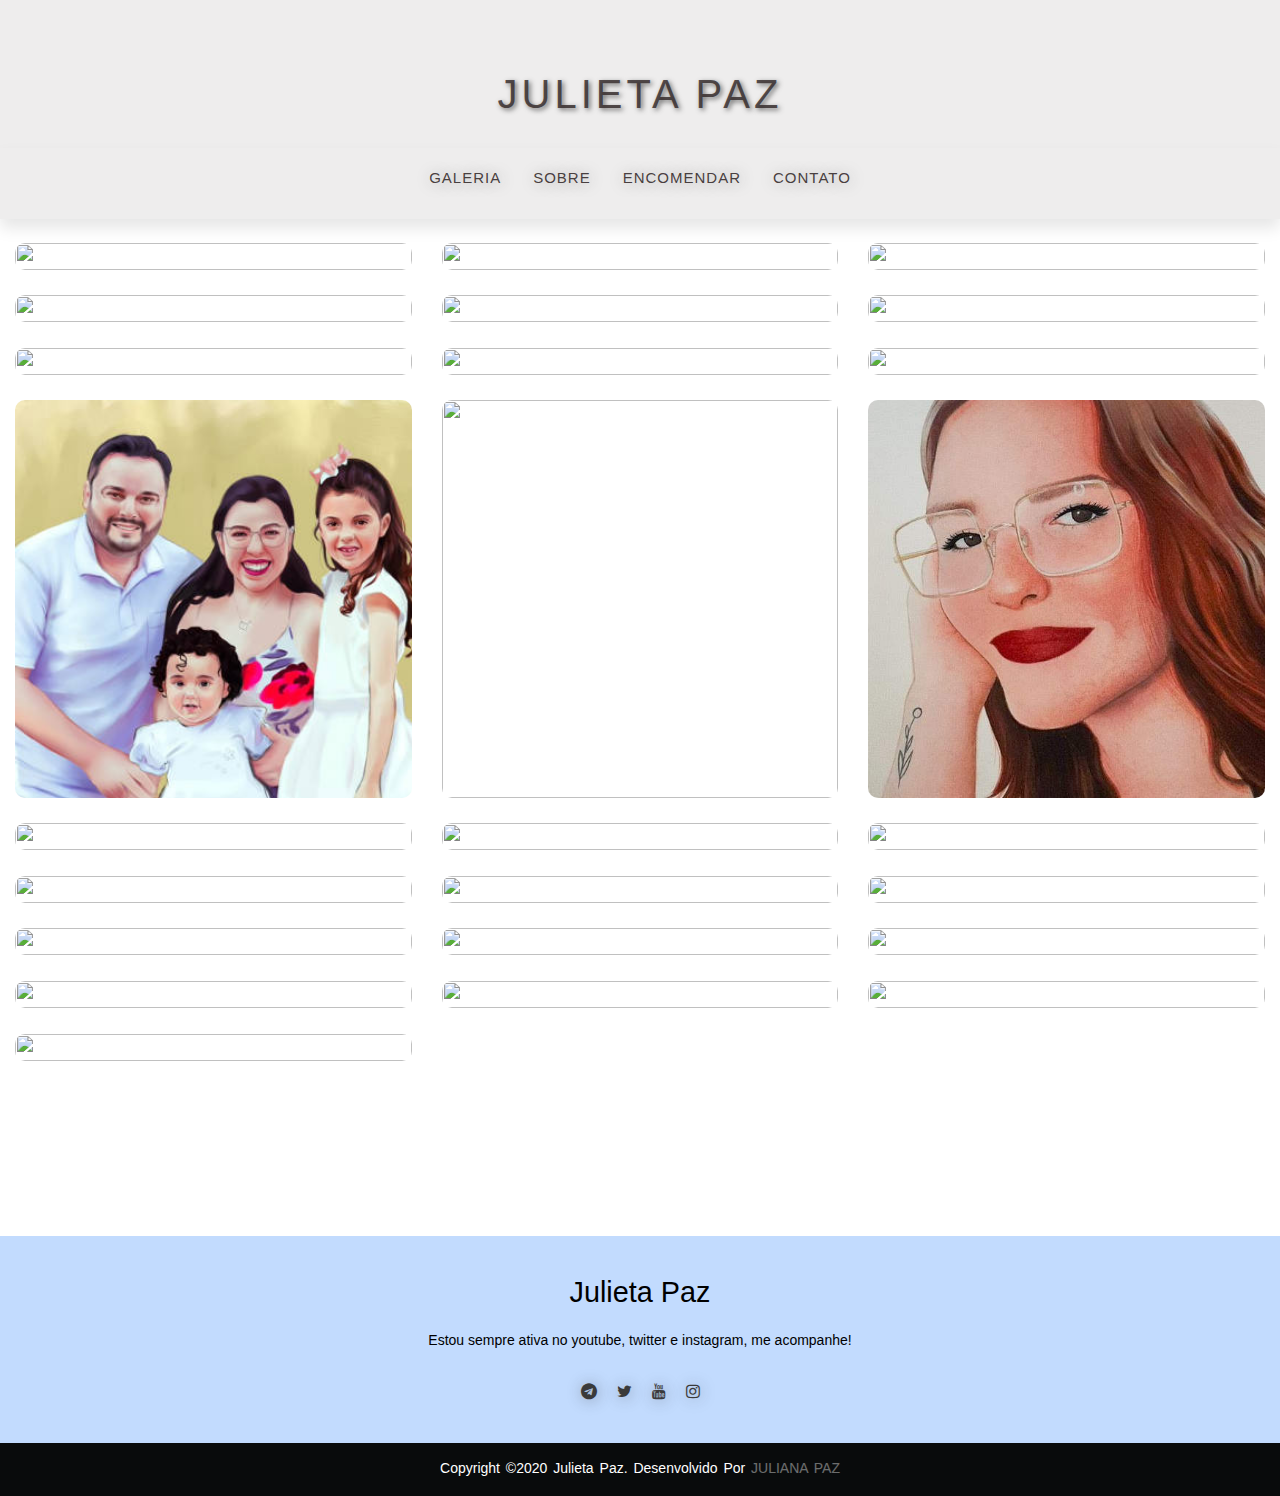
==== index.html @ 73399c8e "Versao final do site" ====
<!DOCTYPE html>
<html lang="pt-BR">
<head>
    <meta charset="UTF-8">
    <meta http-equiv="X-UA-Compatible" content="IE=edge">
    <meta name="viewport" content="width=device-width, initial-scale=1.0">
    <title>Julieta Paz - Galeria</title>
    <link rel="stylesheet" href="style.css">
    <link rel="stylesheet" href="navbar.css">
    <link rel="stylesheet" href="footer.css">
    <link rel="stylesheet" href="bootstrap/css/bootstrap.min.css"> 
    <script src="js.js"></script>
    <link rel="shortcut icon" href="imagens/favicon.ico" type="image/x-icon">       
    <link rel="stylesheet" href="https://maxcdn.bootstrapcdn.com/bootstrap/4.5.2/css/bootstrap.min.css">
    <link rel="stylesheet" type="text/css" href="https://cdnjs.cloudflare.com/ajax/libs/fancybox/3.5.7/jquery.fancybox.css">
    <script src="https://ajax.googleapis.com/ajax/libs/jquery/3.5.1/jquery.min.js"></script>
    <script src="https://cdnjs.cloudflare.com/ajax/libs/fancybox/3.5.7/jquery.fancybox.min.js"></script>
    <link rel="stylesheet" href="https://cdnjs.cloudflare.com/ajax/libs/font-awesome/4.7.0/css/font-awesome.min.css">
    <script src="mobile-navbar.js"></script>
</head>
<body>

    <!--Cabeçalho da página-->
    <header>
        <nav>
          <h1 class="julieta-paz">Julieta Paz</h1>
          <div class="topnav" id="myTopnav">
            <a class="a-nav" href="index.html">Galeria</a>
            <a class="a-nav" href="pag2.html">Sobre</a>
            <a class="a-nav" href="pag3.html">Encomendar</a>
            <a class="a-nav" href="pag4.html">Contato</a>
            <a href="javascript:void(0);" class="icon icon-right" onclick="myFunction()">
              <i class="fa fa-bars"></i>
            </a>
          </div>
        </nav>
      </header> 
    <!--Fim do cabeçalho da página-->
    
    <!--Conteúdo da página-->  
    <main>
        <div class="container-fluid">            
            <div class="row mt-4">
                <div class="item col-sm-6 col-md-4 md-3">
                    <a href="imagens/imagem7.jpg" class="fancybox" data-fancybox="gallery1">
                        <img src="imagens/imagem7-7.jpg" class="img-style" alt="" width="100%" height="100%">
                    </a>
                </div>
                <div class="item col-sm-6 col-md-4 md-3">
                    <a href="imagens/imagem2.jpg" class="fancybox" data-fancybox="gallery1">
                        <img src="imagens/imagem2-2.jpg" class="img-style" alt="" width="100%" height="100%">
                    </a>
                </div>
                <div class="item col-sm-6 col-md-4 md-3">
                    <a href="imagens/imagem3.jpg" class="fancybox" data-fancybox="gallery1">
                        <img src="imagens/imagem3-3.jpg" class="img-style" alt="" width="100%" height="100%">
                    </a>
                </div>
                <div class="item col-sm-6 col-md-4 md-3">
                    <a href="imagens/imagem4.jpg" class="fancybox" data-fancybox="gallery1">
                        <img src="imagens/imagem4-4.jpg" class="img-style" alt="" width="100%" height="100%">
                    </a>
                </div>
                <div class="item col-sm-6 col-md-4 md-3">
                    <a href="imagens/imagem5.jpg" class="fancybox" data-fancybox="gallery1">
                        <img src="imagens/imagem5-5.jpg" class="img-style" alt="" width="100%" height="100%">
                    </a>
                </div>
                <div class="item col-sm-6 col-md-4 md-3">
                    <a href="imagens/imagem6.jpg" class="fancybox" data-fancybox="gallery1">
                        <img src="imagens/imagem6-6.jpg" class="img-style" alt="" width="100%" height="100%">
                    </a>
                </div>
                <div class="item col-sm-6 col-md-4 md-3">
                    <a href="imagens/imagem1.jpg" class="fancybox" data-fancybox="gallery1">
                        <img src="imagens/imagem1-1.jpg" class="img-style" alt="" width="100%" height="100%">
                    </a>
                </div>             
                <div class="item col-sm-6 col-md-4 md-3">
                    <a href="imagens/imagem8.jpg" class="fancybox" data-fancybox="gallery1">
                        <img src="imagens/imagem8-8.jpg" class="img-style" alt="" width="100%" height="100%">
                    </a>
                </div>
                
                <div class="item col-sm-6 col-md-4 md-3">
                    <a href="imagens/imagem10.jpg" class="fancybox" data-fancybox="gallery1">
                        <img src="imagens/imagem10-10.jpg" class="img-style" alt="" width="100%" height="100%">
                    </a>
                </div>
                <div class="item col-sm-6 col-md-4 md-3">
                    <a href="imagens/imagem24.jpg" class="fancybox" data-fancybox="gallery1">
                        <img src="imagens/imagem24-1.jpg" class="img-style" alt="" width="100%" height="100%">
                    </a>
                </div>
                <div class="item col-sm-6 col-md-4 md-3">
                    <a href="imagens/imagem11.jpg" class="fancybox" data-fancybox="gallery1">
                        <img src="imagens/imagem11-11.jpg" class="img-style" alt="" width="100%" height="100%">
                    </a>
                </div>
                <div class="item col-sm-6 col-md-4 md-3">
                    <a href="imagens/imagem21.jpg" class="fancybox" data-fancybox="gallery1">
                        <img src="imagens/imagem25-1.jpg" class="img-style" alt="" width="100%" height="100%">
                    </a>
                </div>
                <div class="item col-sm-6 col-md-4 md-3">
                    <a href="imagens/imagem9.jpg" class="fancybox" data-fancybox="gallery1">
                        <img src="imagens/imagem9-9.jpg" class="img-style" alt="" width="100%" height="100%">
                    </a>
                </div>
                <div class="item col-sm-6 col-md-4 md-3">
                    <a href="imagens/imagem13.jpg" class="fancybox" data-fancybox="gallery1">
                        <img src="imagens/imagem13-13.jpg" class="img-style" alt="" width="100%" height="100%">
                    </a>
                </div>
                <div class="item col-sm-6 col-md-4 md-3">
                    <a href="imagens/imagem14.jpg" class="fancybox" data-fancybox="gallery1">
                        <img src="imagens/imagem14-14.jpg" class="img-style" alt="" width="100%" height="100%">
                    </a>
                </div>
                <div class="item col-sm-6 col-md-4 md-3">
                    <a href="imagens/imagem15.jpg" class="fancybox" data-fancybox="gallery1">
                        <img src="imagens/imagem15-15.jpg" class="img-style" alt="" width="100%" height="100%">
                    </a>
                </div>
                <div class="item col-sm-6 col-md-4 md-3">
                    <a href="imagens/imagem12.jpg" class="fancybox" data-fancybox="gallery1">
                        <img src="imagens/imagem12-12.jpg" class="img-style" alt="" width="100%" height="100%">
                    </a>
                </div>
                <div class="item col-sm-6 col-md-4 md-3">
                    <a href="imagens/imagem22.jpg" class="fancybox" data-fancybox="gallery1">
                        <img src="imagens/imagem22-22.jpg" class="img-style" alt="" width="100%" height="100%">
                    </a>
                </div>
                <div class="item col-sm-6 col-md-4 md-3">
                    <a href="imagens/imagem17.jpg" class="fancybox" data-fancybox="gallery1">
                        <img src="imagens/imagem17-17.jpg" class="img-style" alt="" width="100%" height="100%">
                    </a>
                </div>
                <div class="item col-sm-6 col-md-4 md-3">
                    <a href="imagens/imagem23.jpg" class="fancybox" data-fancybox="gallery1">
                        <img src="imagens/imagem23-23.jpg" class="img-style" alt="" width="100%" height="100%">
                    </a>
                </div>
                <div class="item col-sm-6 col-md-4 md-3">
                    <a href="imagens/imagem16.jpg" class="fancybox" data-fancybox="gallery1">
                        <img src="imagens/imagem16-16.jpg" class="img-style" alt="" width="100%" height="100%">
                    </a>
                </div>
                <div class="item col-sm-6 col-md-4 md-3">
                    <a href="imagens/imagem18.jpg" class="fancybox" data-fancybox="gallery1">
                        <img src="imagens/imagem18-18.jpg" class="img-style" alt="" width="100%" height="100%">
                    </a>
                </div>
                
                <div class="item col-sm-6 col-md-4 md-3">
                    <a href="imagens/imagem19.jpg" class="fancybox" data-fancybox="gallery1">
                        <img src="imagens/imagem19-19.jpg" class="img-style" alt="" width="100%" height="100%">
                    </a>
                </div>
                <div class="item col-sm-6 col-md-4 md-3">
                    <a href="imagens/imagem20.jpg" class="fancybox" data-fancybox="gallery1">
                        <img src="imagens/imagem20-20.jpg" class="img-style" alt="" width="100%" height="100%">
                    </a>
                </div>
                <div class="item col-sm-6 col-md-4 md-3">
                    <a href="imagens/imagem21.jpg" class="fancybox" data-fancybox="gallery1">
                        <img src="imagens/imagem21-21.jpg" class="img-style" alt="" width="100%" height="100%">
                    </a>
                </div>
            </div>
         </div>
    </main>   

    <!--Rodapé da página-->
    <footer>
        <div class="footer-content">
          <h3>julieta paz</h3>
          <p>Estou sempre ativa no youtube, twitter e instagram, me acompanhe!</p>
          <ul class="socials">
            <li><a class="footer-socials" href="https://telegram.org/" target="_blank" rel="noopener noreferrer"><i class="fa fa-telegram"></i></a></li>
            <li><a class="footer-socials" href="https://twitter.com/" target="_blank" rel="noopener noreferrer"><i class="fa fa-twitter"></i></a></li>
            <li><a class="footer-socials" href="https://www.youtube.com/" target="_blank" rel="noopener noreferrer"><i class="fa fa-youtube"></i></a></li>
            <li><a class="footer-socials" href="https://www.instagram.com/julieta.crsp/" target="_blank" rel="noopener noreferrer"><i class="fa fa-instagram"></i></a></li>
        </ul>
      </div>
      <div class="footer-bottom">
          <p>copyright &copy;2020 julieta paz. desenvolvido por <span>juliana paz</span></p>
      </div>
      </footer>
      <!--Fim do rodapé da página-->

</body>
</html>
---- style.css ----
* {
    margin: 0;
    padding: 0;
    box-sizing: border-box;
}

/**************************************************
    GALERIA - PAG1
**************************************************/
.item {
    margin-bottom: 2%;
    
}
.row .item:hover img {
    filter: brightness(85%);
    transform: scale(1.01);
    transition: .2s ease-in-out;
    box-shadow: 0 0 15px rgba(0, 0, 0, 0.446);
}
.img-style {
    border-radius: 10px;
}

/**************************************************/

/**************************************************
    SOBRE - PAG2
**************************************************/
.img-sobre-mim { 
margin-top: 7%; 
margin-bottom: 5%; 

max-height: 370%;
max-width: 300%;
}
.img-sobre-mim {
border-radius: 5px;
}
.txt-sobre-mim {
margin-left: 15%;
margin-right: 15%;
margin-top: 2%; 
text-align: justify;
letter-spacing: 1.1px; 
word-spacing: 4.5px;
line-height: 30px;
}
@media (max-width: 700px) {
    .img-sobre-mim {
    margin-top: 2%;
    width: 270px;
    }  
}
@media (max-width: 750px) {
    .img-sobre-mim {
    margin-top: 10%;
    width: 170px;    
    }  
}

/**************************************************/

/**************************************************
    ENCOMENDAR - PAG3
**************************************************/
.text-encomendar-top {
margin-left: 10%;
margin-right: 10%;
margin-top: 2%; 
margin-bottom: 2%;
text-align: center;
letter-spacing: 1px; 
word-spacing: 2px;
line-height: 25px;
font-size: 17px;
}
.text-encomendar-bottom {
margin-left: 10%;
margin-right: 10%;
margin-top: 3%; 
text-align: center;
letter-spacing: 1px; 
word-spacing: 2px;
line-height: 25px;
font-size: 17px;
}
/**************************************************/

/**************************************************
    CONTATO - PAG4
**************************************************/
.text-contato-top {
margin-left: 10%;
margin-right: 10%;
margin-top: 2%; 
margin-bottom: 2%;
text-align: center;
letter-spacing: 1px; 
word-spacing: 2px;
line-height: 25px;
font-size: 17px;
}
/**************************************************/
---- navbar.css ----
* {
    margin: 0;
    padding: 0;
    box-sizing: border-box;
}

.julieta-paz{
    color: #332929d0;
    background-color: rgb(121 113 113 / 13%);;
    display: block;
    text-align: center;
    padding: 70px 18px 30px 18px; /* top rigth bottom left */
    font-size: px;
    margin: 0px;
    text-transform: uppercase;
    letter-spacing: 4px;
    text-shadow: 2px 2px 5px rgb(48 48 48 / 69%);
}

@import url('https://fonts.googleapis.com/css2?family=Open+Sans:wght@300&family=Roboto:wght@100;300&display=swap');
header {
    font-family: 'Open Sans', sans-serif, 'Roboto', sans-serif;
}

a {
    text-shadow: 1px 1px 15px rgb(48 48 48 / 40%);
}
.topnav {
    background-color: rgb(121 113 113 / 13%);;
    overflow: hidden;
    display: flex;
    justify-content: center;
    box-shadow: 0px 9px 15px #0000001a;
    padding-bottom: 10px;
}
.topnav a {
    float: left;
    display: block;
    color: #332929e5;
    text-align: center;
    padding: 19px 16px;
    text-decoration: none;
    font-size: 15px;
    text-transform: uppercase;
    letter-spacing: 1px;
}
.topnav a:hover {
    background-color: rgba(0, 0, 0, 0.049);
    color: #332929d0;
    text-decoration: none;
    transition: 0.3s;
    border-radius: 10px;
}
.topnav .icon {
    display: none;
}

@media screen and (max-width: 600px) {
    .topnav a {display: none;}
    .topnav a.icon {
      float: right;
      display: block;
    }
    .topnav.responsive {position: relative;}

    .topnav.responsive a.icon {
        position: absolute;
        right: 0;
        top: 0;
    }
    .topnav.responsive a {
        float: none;
        display: block;
        text-align: center;
    }
    .topnav{
    flex-direction: column;    
    }
---- footer.css ----
* {
margin: 0;
padding: 0;
box-sizing: border-box;
}
footer {
background: rgb(13 110 253 / 25%); /*cor do fundo footer*/
color: rgb(0, 0, 0); /*cor das letras do fundo footer*/
height: auto;
width: 100%;
font-family: 'Open Sans', sans-serif;
padding-top: 40px;
margin-top: 150px;
}
.footer-content {
display: flex;
align-items: center;
justify-content: center;
flex-direction: column;
text-align: center;
} 
.footer-content h3 { 
font-size: 1.8rem;
font-weight: 400;
text-transform: capitalize;
line-height: 2rem; /*espaço h3 bottom*/
}
.footer-content p {
max-width: 500px;
margin: 10px auto;
line-height: 28px;
font-size: 14px;
}
.socials {
list-style: none;
display: flex;
align-items: center;
justify-content: center;
margin: 1rem 0 2.4rem 0; /*espaço da socials em top e bottom*/
}
.socials li {
margin: 0 10px;
}
.socials .footer-socials {
text-decoration: none;
color: rgb(58, 58, 58);/*cor dos socials antes*/
}
.socials .afooter-socials i{
font-size: 1.1rem;
transition: color .4s ease;
}
.socials .footer-socials:hover i {
color: rgb(7 96 228 / 100%); /*cor hover socials*/
}
.footer-bottom { 
background: rgba(0, 0, 0, 0.953); /*cor do fundo bottom*/
color: rgb(255, 255, 255);/*cor da do fundo bottom*/
width: 100%;
padding: 20px 0;    
padding-top: 15px;
padding-bottom: 1px;
text-align: center;
}
.footer-bottom p {
font-size: 14px;
word-spacing: 2px;
text-transform: capitalize;
}
.footer-bottom span {
text-transform: uppercase;
opacity: .4;
font-weight: 200;
}
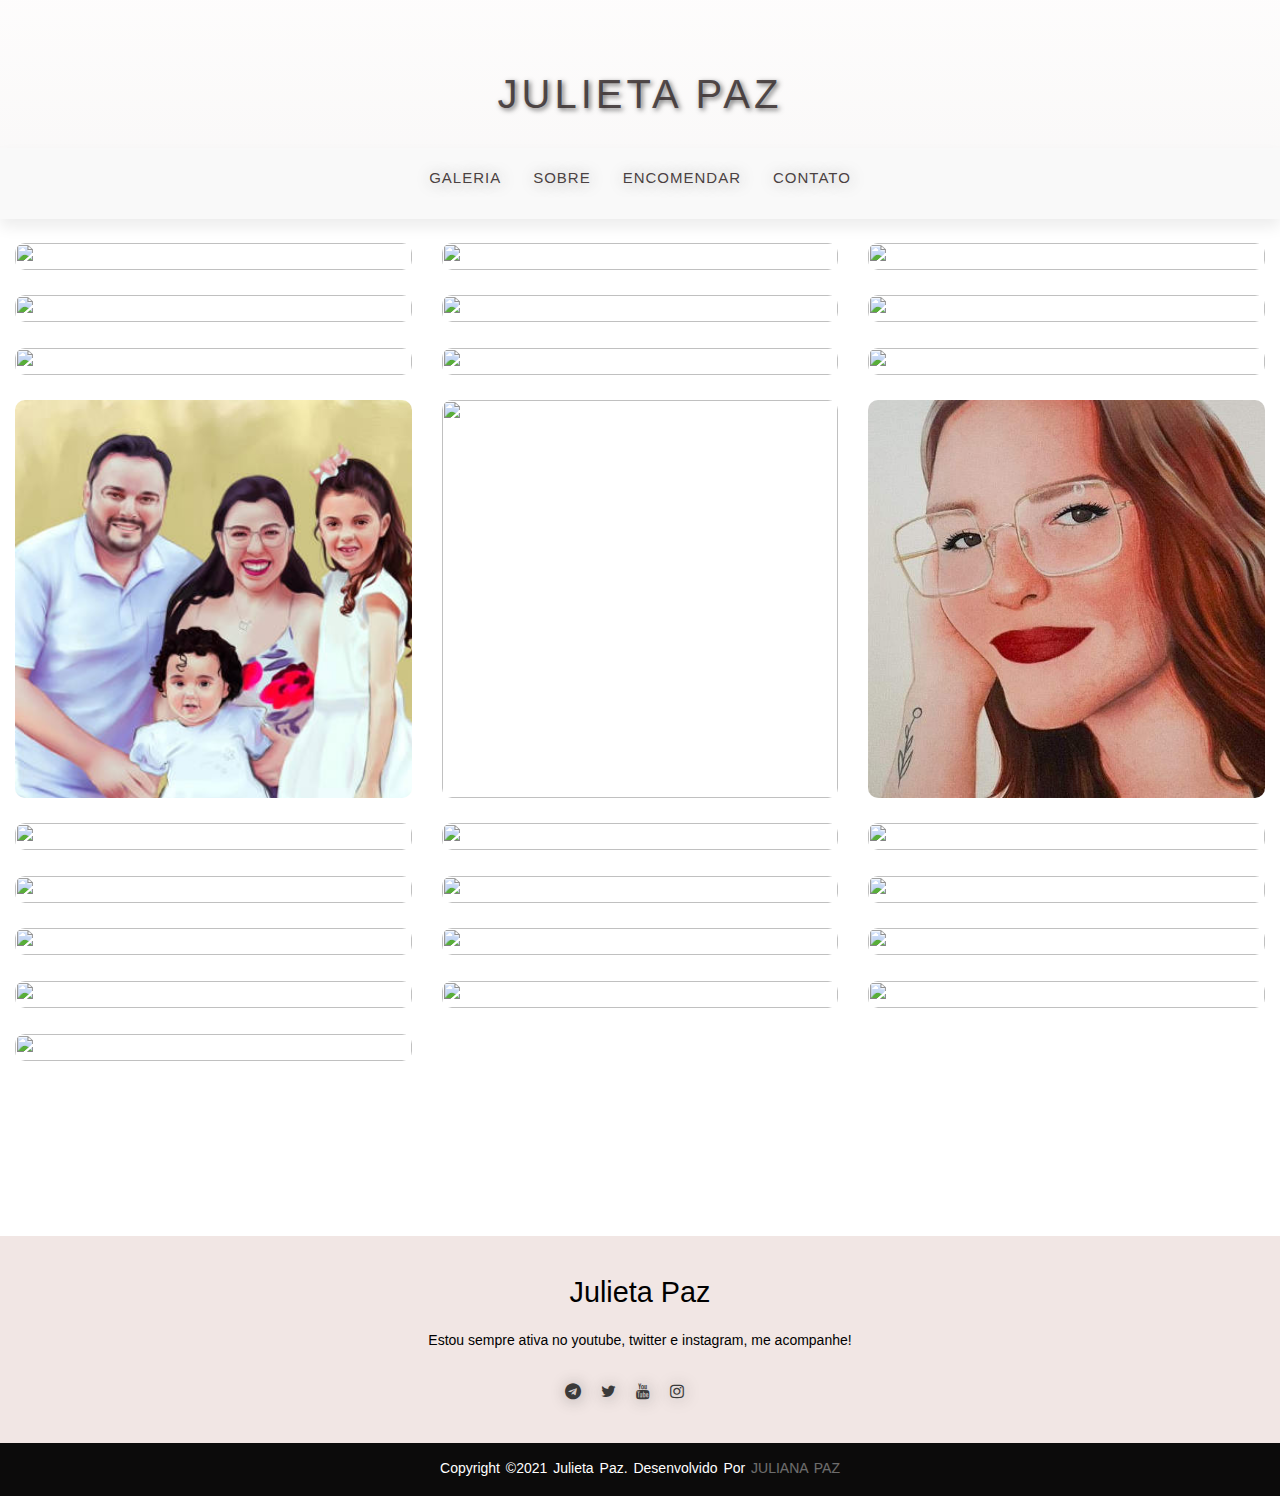
==== commit b4948fef: "Versao final do projeto.2" ====
--- a/index.html
+++ b/index.html
@@ -98,7 +98,7 @@
                     </a>
                 </div>
                 <div class="item col-sm-6 col-md-4 md-3">
-                    <a href="imagens/imagem21.jpg" class="fancybox" data-fancybox="gallery1">
+                    <a href="imagens/imagem25.jpg" class="fancybox" data-fancybox="gallery1">
                         <img src="imagens/imagem25-1.jpg" class="img-style" alt="" width="100%" height="100%">
                     </a>
                 </div>
@@ -185,7 +185,7 @@
         </ul>
       </div>
       <div class="footer-bottom">
-          <p>copyright &copy;2020 julieta paz. desenvolvido por <span>juliana paz</span></p>
+          <p>copyright &copy;2021 julieta paz. desenvolvido por <span>juliana paz</span></p>
       </div>
       </footer>
       <!--Fim do rodapé da página-->
--- a/style.css
+++ b/style.css
@@ -84,14 +84,18 @@
 line-height: 25px;
 font-size: 17px;
 }
+a.encomendar {
+    color: blueviolet;
+}
+
 /**************************************************/
 
 /**************************************************
     CONTATO - PAG4
 **************************************************/
 .text-contato-top {
-margin-left: 10%;
-margin-right: 10%;
+margin-left: 15%;
+margin-right: 15%;
 margin-top: 2%; 
 margin-bottom: 2%;
 text-align: center;
@@ -100,4 +104,10 @@
 line-height: 25px;
 font-size: 17px;
 }
+@media (max-width: 500px) {
+    .text-contato-top {
+    margin-left: 10%;
+    margin-right: 10%;    
+    }  
+}
 /**************************************************/--- a/navbar.css
+++ b/navbar.css
@@ -6,7 +6,9 @@
 
 .julieta-paz{
     color: #332929d0;
-    background-color: rgb(121 113 113 / 13%);;
+    /*background-color: rgb(121 113 113 / 13%);*/
+    background: rgb(214,204,203);
+    background: linear-gradient(0deg, rgba(214,204,203,0.12088585434173671) 0%, rgba(241,230,228,0.10968137254901966) 100%);
     display: block;
     text-align: center;
     padding: 70px 18px 30px 18px; /* top rigth bottom left */
@@ -26,11 +28,11 @@
     text-shadow: 1px 1px 15px rgb(48 48 48 / 40%);
 }
 .topnav {
-    background-color: rgb(121 113 113 / 13%);;
+    background-color: #f9f9f9ef;
     overflow: hidden;
     display: flex;
     justify-content: center;
-    box-shadow: 0px 9px 15px #0000001a;
+    box-shadow: 0px 8px 14px #00000013;
     padding-bottom: 10px;
 }
 .topnav a {
@@ -75,4 +77,4 @@
     }
     .topnav{
     flex-direction: column;    
-    }+    }
--- a/footer.css
+++ b/footer.css
@@ -4,7 +4,8 @@
 box-sizing: border-box;
 }
 footer {
-background: rgb(13 110 253 / 25%); /*cor do fundo footer*/
+/*background: #F1E6E4; /*cor do fundo footer*/
+background: #F1E6E4;
 color: rgb(0, 0, 0); /*cor das letras do fundo footer*/
 height: auto;
 width: 100%;
@@ -36,7 +37,8 @@
 display: flex;
 align-items: center;
 justify-content: center;
-margin: 1rem 0 2.4rem 0; /*espaço da socials em top e bottom*/
+margin: 1rem 32px 2.4rem 0; /*espaço da socials em top e bottom*/
+
 }
 .socials li {
 margin: 0 10px;
@@ -50,7 +52,7 @@
 transition: color .4s ease;
 }
 .socials .footer-socials:hover i {
-color: rgb(7 96 228 / 100%); /*cor hover socials*/
+color: #4d342f; /*cor hover socials*/
 }
 .footer-bottom { 
 background: rgba(0, 0, 0, 0.953); /*cor do fundo bottom*/
